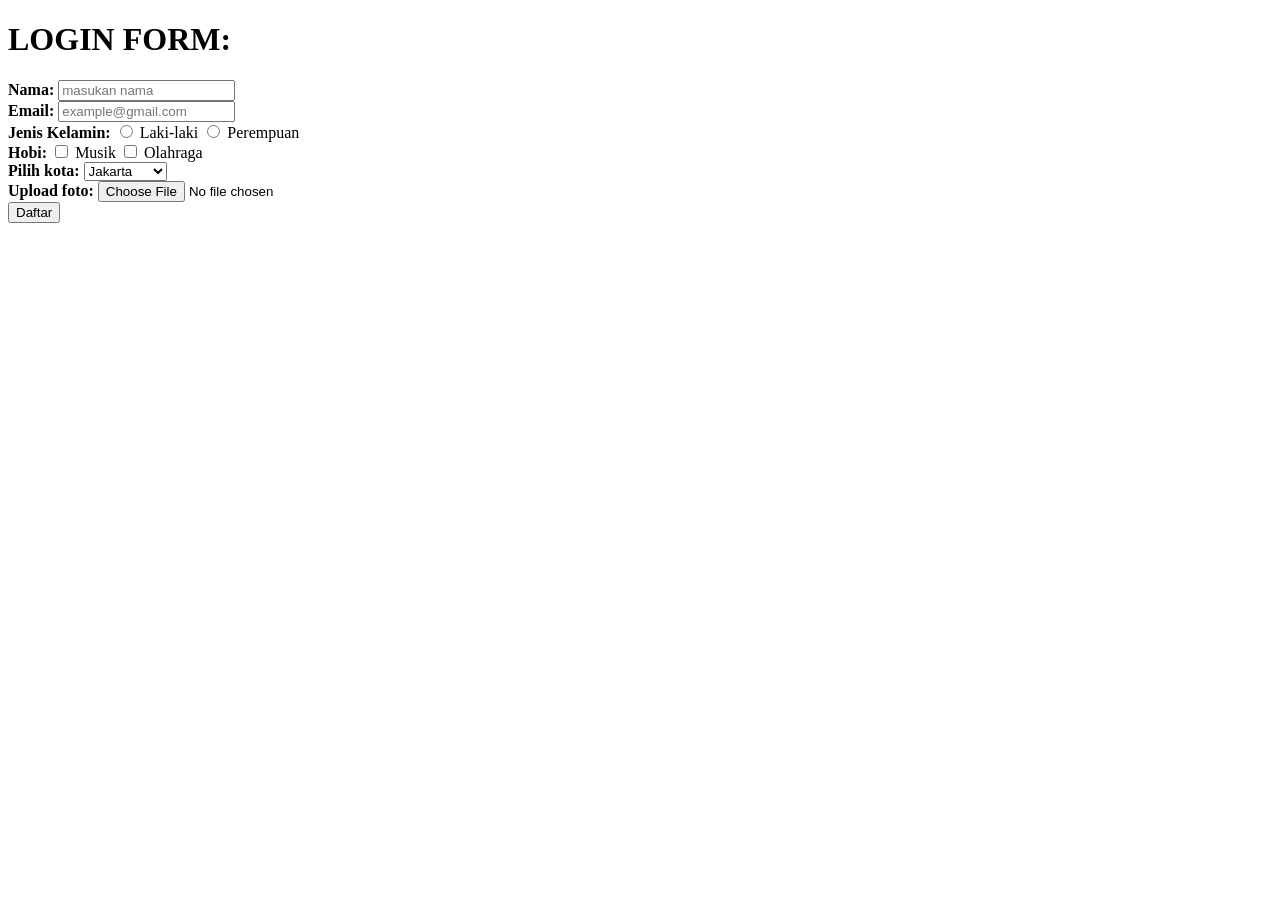
==== pertemuan-3/index-tugas2.html @ ed4c716d "tugas2:versi 0.1" ====
<!DOCTYPE html>
<html lang="en">
<head>
    <meta charset="UTF-8">
    <meta name="viewport" content="width=device-width, initial-scale=1.0">
    <title>Form Sederhana</title>
</head>
<body>
    <form action="" method="post">
        <h1>LOGIN FORM:</h1>
        
        <div>
            <label for="nama"><b>Nama: </b></label> 
            <input type="text" name="namaLengkap" placeholder="masukan nama" required maxlength="50">
        </div>
        
        <div>
            <label for="mail"><b>Email:</b></label>
            <input type="email" name="email" id="" placeholder="example@gmail.com" required>
        </div>
    
        <div>
            <label for="jenisKelamin"><b>Jenis Kelamin: </b></label>
            <input type="radio" name="gender" value="L"> Laki-laki
            <input type="radio" name="gender" value="P"> Perempuan
        </div>
    
        <div>
            <label for="hobi"><b>Hobi: </b></label>
            <input type="checkbox" name="hobi" value="1"> Musik
            <input type="checkbox" name="hobi" value="2"> Olahraga
        </div>
    
        <div>
            <label for="city"><b>Pilih kota: </b> </label>
            <select name="kota" id="" required>
                <option value="Jkt" selected>Jakarta</option>
                <option value="Bks">Bekasi</option>
                <option value="Krw">Karawang</option>
            </select>
        </div>
    
        <div>
            <label for="foto"><b>Upload foto:</b></label>
            <input type="file">
        </div>
    
        <button type="submit">Daftar</button>
    </form>
</body>
</html>
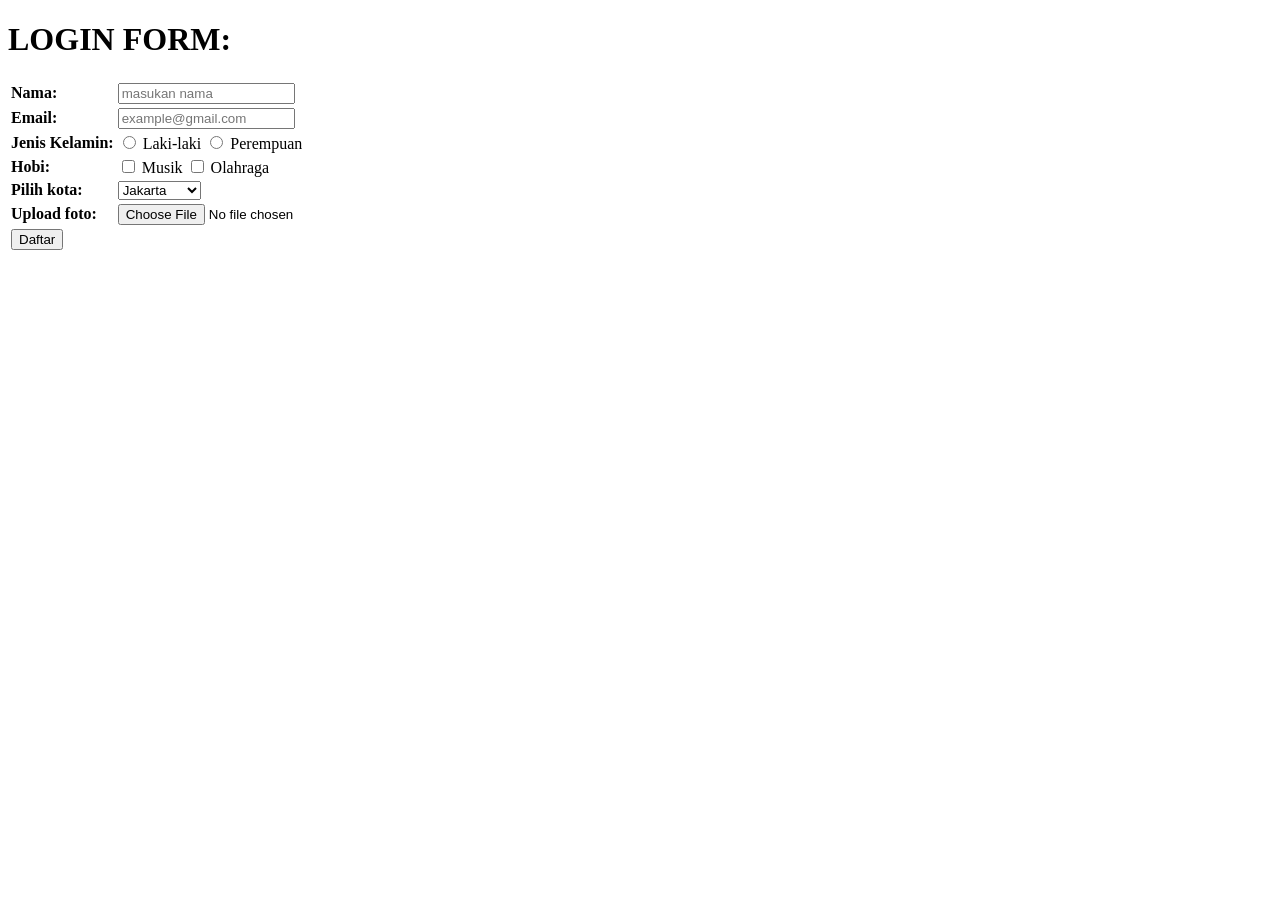
==== commit be242377: "update: merapihkan dengan menambahkan elemen table dengan memanfaatkan table row dan table data" ====
--- a/pertemuan-3/index-tugas2.html
+++ b/pertemuan-3/index-tugas2.html
@@ -8,44 +8,49 @@
 <body>
     <form action="" method="post">
         <h1>LOGIN FORM:</h1>
-        
-        <div>
-            <label for="nama"><b>Nama: </b></label> 
-            <input type="text" name="namaLengkap" placeholder="masukan nama" required maxlength="50">
-        </div>
-        
-        <div>
-            <label for="mail"><b>Email:</b></label>
-            <input type="email" name="email" id="" placeholder="example@gmail.com" required>
-        </div>
-    
-        <div>
-            <label for="jenisKelamin"><b>Jenis Kelamin: </b></label>
-            <input type="radio" name="gender" value="L"> Laki-laki
-            <input type="radio" name="gender" value="P"> Perempuan
-        </div>
-    
-        <div>
-            <label for="hobi"><b>Hobi: </b></label>
-            <input type="checkbox" name="hobi" value="1"> Musik
-            <input type="checkbox" name="hobi" value="2"> Olahraga
-        </div>
-    
-        <div>
-            <label for="city"><b>Pilih kota: </b> </label>
-            <select name="kota" id="" required>
-                <option value="Jkt" selected>Jakarta</option>
-                <option value="Bks">Bekasi</option>
-                <option value="Krw">Karawang</option>
-            </select>
-        </div>
-    
-        <div>
-            <label for="foto"><b>Upload foto:</b></label>
-            <input type="file">
-        </div>
-    
-        <button type="submit">Daftar</button>
+        <table>
+        <tr>
+            <td><label for="nama"><b>Nama:</b></label></td>
+            <td><input type="text" id="nama" name="namaLengkap" placeholder="masukan nama" required maxlength="50"></td>
+        </tr>
+        <tr>
+            <td><label for="mail"><b>Email:</b></label></td>
+            <td><input type="email" id="mail" name="email" placeholder="example@gmail.com" required></td>
+        </tr>
+        <tr>
+            <td><label><b>Jenis Kelamin:</b></label></td>
+            <td>
+                <input type="radio" name="gender" value="L"> Laki-laki
+                <input type="radio" name="gender" value="P"> Perempuan
+            </td>
+        </tr>
+        <tr>
+            <td><label><b>Hobi:</b></label></td>
+            <td>
+                <input type="checkbox" name="hobi" value="1"> Musik
+                <input type="checkbox" name="hobi" value="2"> Olahraga
+            </td>
+        </tr>
+        <tr>
+            <td><label for="city"><b>Pilih kota:</b></label></td>
+            <td>
+                <select name="kota" id="city" required>
+                    <option value="Jkt" selected>Jakarta</option>
+                    <option value="Bks">Bekasi</option>
+                    <option value="Krw">Karawang</option>
+                </select>
+            </td>
+        </tr>
+        <tr>
+            <td><label for="foto"><b>Upload foto:</b></label></td>
+            <td><input type="file" id="foto" name="foto"></td>
+        </tr>
+        <tr>
+            <td>
+                <button type="submit">Daftar</button>
+            </td>
+        </tr>
+    </table>
     </form>
 </body>
 </html>
